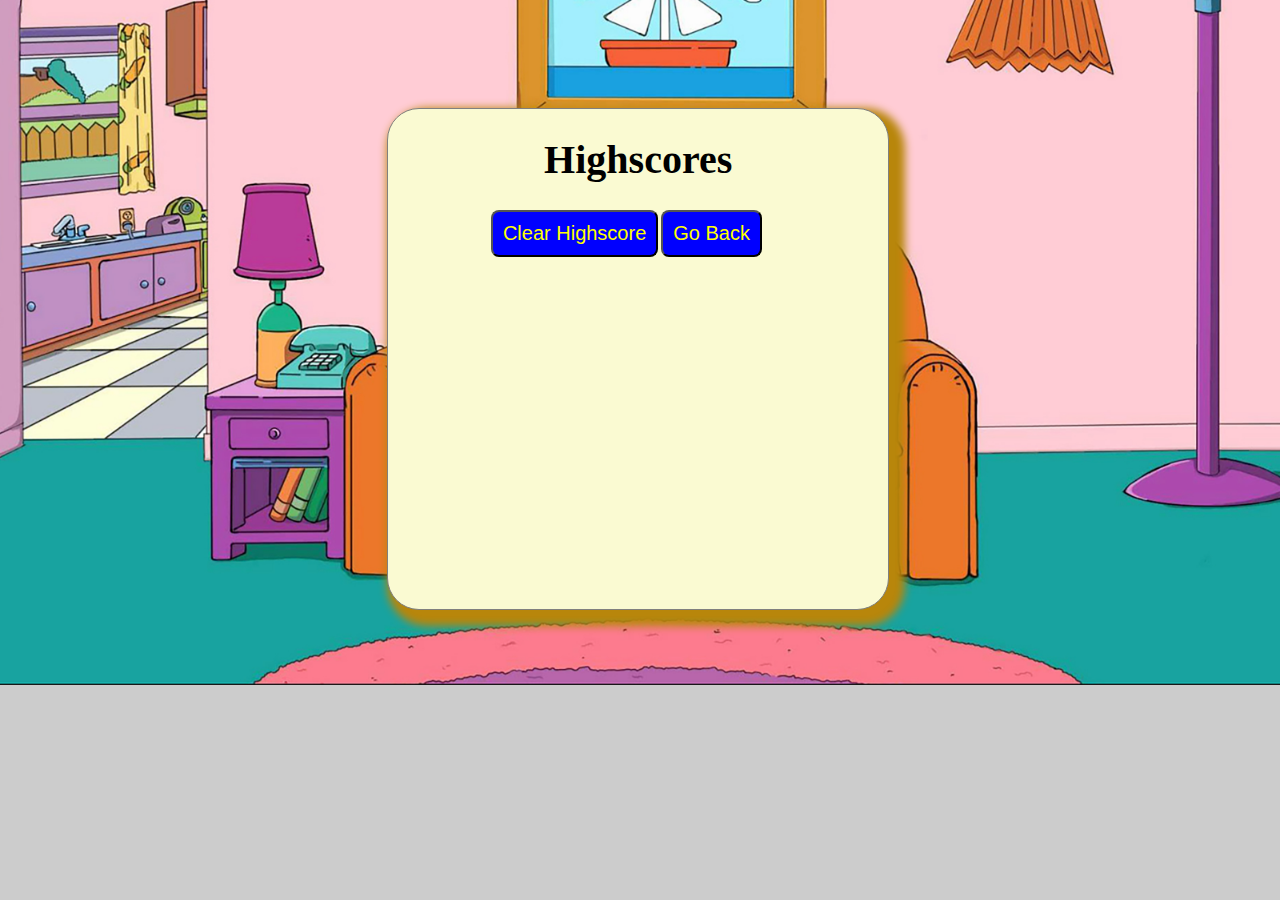
==== HighScoresPage.html @ 66adf688 "worked on high score html & JS, & comments" ====
<!DOCTYPE html>
<html lang="en">

<head>
    <meta charset="UTF-8">
    <meta name="viewport" content="width=device-width, initial-scale=1.0">
    <!-- Jamie Morris Homework-4 Code Quiz -->
    <meta http-equiv="X-UA-Compatible" content="ie=edge">
    <!-- This is the style links -->
    <link rel="stylesheet" type="text/css" href="styles.css">
    <!-- This is the title-->
    <title>High Scores</title>

</head>

<body>
    <!-- This is a wrapper -->
    <div id="wrapper">
        <!-- Div for timer -->
        <div id="currentTime"></div>
        <!-- Div for quiz content -->
        <div id="questionsDiv">
            <h1>Highscores</h1>
            <ul id="highScore"></ul>
            <!-- Buttons -->
            <button id="goBack">Go Back</button>
            <button id="clear" value="reset">Clear Highscore</button>
        </div>
    </div>
    <script src="HighScoresScript.js"></script>
</body>

</html>
---- styles.css ----
body {
    background-image: url(assets/simpsonsBkgrnd.jpg);
    background-color: #cccccc;
    height: 500px;
    background-position: center;
    background-repeat: no-repeat;
    background-size: cover;
    position: relative;
    font-weight: bold;
    text-shadow: black;
    font-size: 20px;
    
}
#wrapper {
    position: absolute;
    left: 30%;
    top: 20%;
    width: 500px;
    height: 500px;
    border: 1px solid gray;
    background-color: lightgoldenrodyellow;
    box-shadow: 8px 8px 8px 8px darkgoldenrod;
    border-radius: 2rem;
}
#startTime {  
    background-color: blue;
    margin-left: 18px;
    margin-top: 30px;
    padding: 20px 20px;
    font-size: 30px;
    font-weight: bold;
    color: yellow;
}
#questionsDiv {
    margin: 20px;
    background-color: lightgoldenrodyellow;
}

#currentTime {
    float: right;
}

#goBack {
    background-color: blue;
    position: relative;
    padding: 10px;
    font-size: 20px;
    color: yellow;
    top: 30%;
    left: 55%;
    width: auto;
    text-align: center;
    text-decoration: none;
}



#clear {
    background-color: blue;
    position: relative;
    padding: 10px;
    font-size: 20px;
    color: yellow;
    top: 30%;
    right: 5%;
    text-align: center;
}

button {
    border-radius: 8px;
}

textarea {
    width: 90%;
    margin: 20px;
}

#Submit {
    background-color: blue;
    margin-left: 33%;
    padding: 15px 32px;
    font-size: 20px;
    color: yellow;
}

label {
    margin-right: 10px;
}
input {
    margin-bottom: 20px;
    width: 50%;
    border: 1px solid lightgray;
}

h1 {
    text-align: center;
}

li {
    background-color: blue;
    margin-top: 10px;
    padding: 5px 15px;
    width: 80%;
    font-size: 18px;
    color: yellow;
}

#createDiv {
    margin-top: 20px;
    border-top: 1px solid lightgray;
}

/* Start media queries */
/* A Media Query max-width: 786px */
@media screen and (max-width: 786px) {
/* Resized content to fit 786px  */
body {
    max-width: 786px;
}
/* Resized main-content to fit 786px  */
#wrapper {
position: absolute;
left: 20%;
}

a {
margin-left: 20%;
}
#goBack {
    
    position: relative;
    left: 55%;
}

#clear {
    
    position: relative;
    right: 5%;
    
}
}

/* A Media Query max-width: 640px */
@media screen and (max-width: 640px) {
/* Resized content to fit 640px  */
body {
    min-width: 640px;
}
/* Resized main-content to fit 640px  */
#wrapper {
position: absolute;
left: 10%;
}
a {
  margin-left: 10%;
}


}
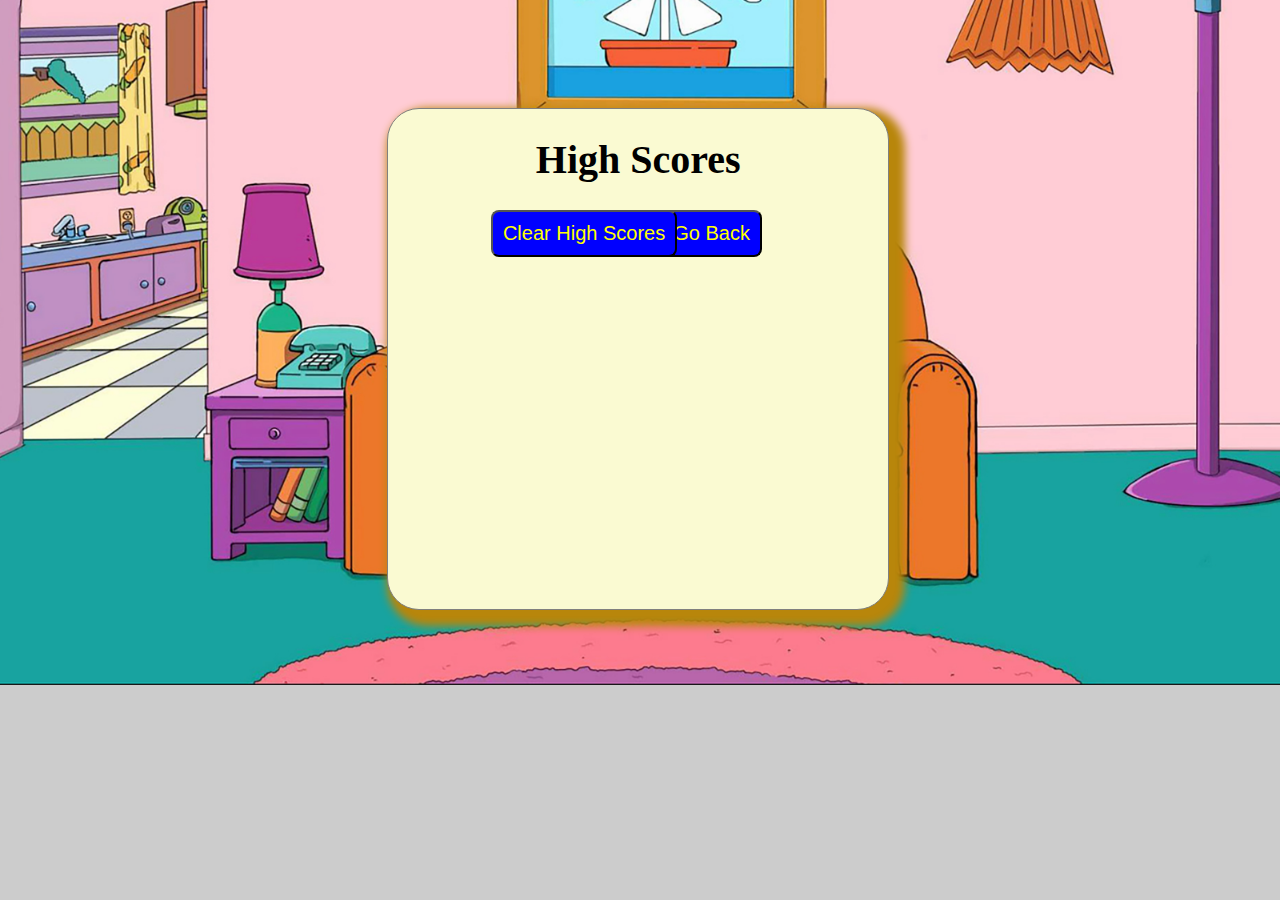
==== commit aee99217: "worked on all pages" ====
--- a/HighScoresPage.html
+++ b/HighScoresPage.html
@@ -4,27 +4,21 @@
 <head>
     <meta charset="UTF-8">
     <meta name="viewport" content="width=device-width, initial-scale=1.0">
-    <!-- Jamie Morris Homework-4 Code Quiz -->
     <meta http-equiv="X-UA-Compatible" content="ie=edge">
-    <!-- This is the style links -->
     <link rel="stylesheet" type="text/css" href="styles.css">
-    <!-- This is the title-->
     <title>High Scores</title>
-
 </head>
 
 <body>
-    <!-- This is a wrapper -->
     <div id="wrapper">
-        <!-- Div for timer -->
+
         <div id="currentTime"></div>
-        <!-- Div for quiz content -->
+
         <div id="questionsDiv">
-            <h1>Highscores</h1>
+            <h1>High Scores</h1>
             <ul id="highScore"></ul>
-            <!-- Buttons -->
             <button id="goBack">Go Back</button>
-            <button id="clear" value="reset">Clear Highscore</button>
+            <button id="clear" value="reset">Clear High Scores</button>
         </div>
     </div>
     <script src="HighScoresScript.js"></script>
